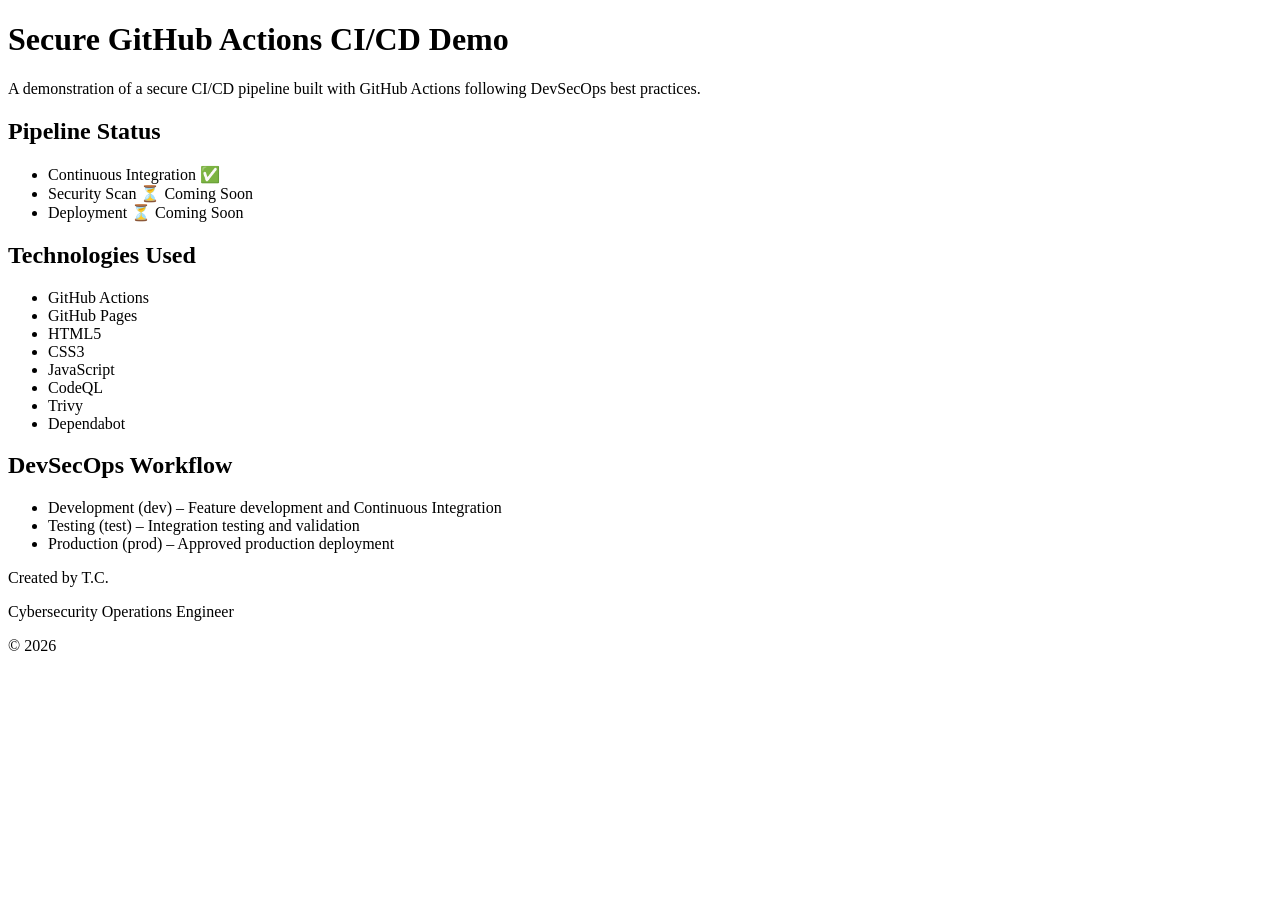
==== website.html @ 012544e6 "Complete semantic HTML structure" ====
<!DOCTYPE html>
<html lang="en">
<head>
    <title>Secure GitHub Actions CI/CD Demo</title>
</head>

<body>
	<header>
		<h1>Secure GitHub Actions CI/CD Demo</h1>
		<p>A demonstration of a secure CI/CD pipeline built with GitHub Actions following DevSecOps best practices.</p>
	</header>
	
	<main>
        <section>
            <h2>Pipeline Status</h2>
           <ul>
			   <li>Continuous Integration     ✅</li>
			   <li>Security Scan              ⏳ Coming Soon</li>
			   <li>Deployment                 ⏳ Coming Soon</li>
           </ul>
        </section>

        <section>
            <h2>Technologies Used</h2>
            <ul>
				<li>GitHub Actions</li>
                <li>GitHub Pages</li>
                <li>HTML5</li>
                <li>CSS3</li>
                <li>JavaScript</li>
                <li>CodeQL</li>
                <li>Trivy</li>
                <li>Dependabot</li>
            </ul>
        </section>
        
        <section>
           <h2>DevSecOps Workflow</h2>
           <ul>
			   <li>Development (dev) – Feature development and Continuous Integration</li>
			   <li>Testing (test) – Integration testing and validation</li>
			   <li>Production (prod) – Approved production deployment</li>
           </ul>
        </section>
    </main>
    
    <footer>
		<p>Created by T.C.</p>
		<p>Cybersecurity Operations Engineer</p>
        <p>© 2026</p>
    </footer>
</body>



    
</html>
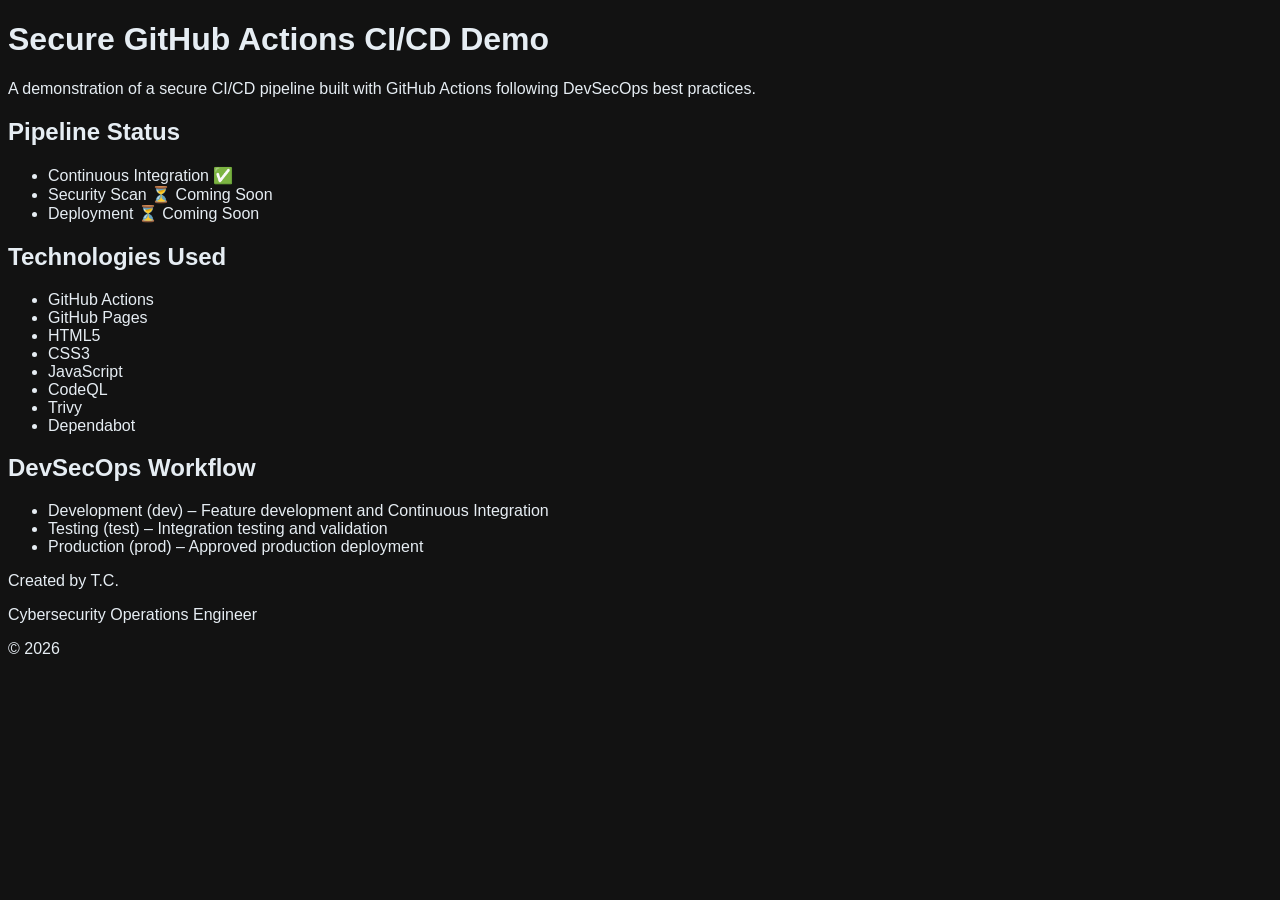
==== commit 43ccc2d0: "Add initial dark theme" ====
--- a/website.html
+++ b/website.html
@@ -2,6 +2,8 @@
 <html lang="en">
 <head>
     <title>Secure GitHub Actions CI/CD Demo</title>
+
+    <link rel="stylesheet" href="style.css">
 </head>
 
 <body>
--- a/style.css
+++ b/style.css
@@ -0,0 +1,5 @@
+body {
+    background-color: #121212;
+    color: #E6EDF3;
+    font-family: Arial, sans-serif;
+}
